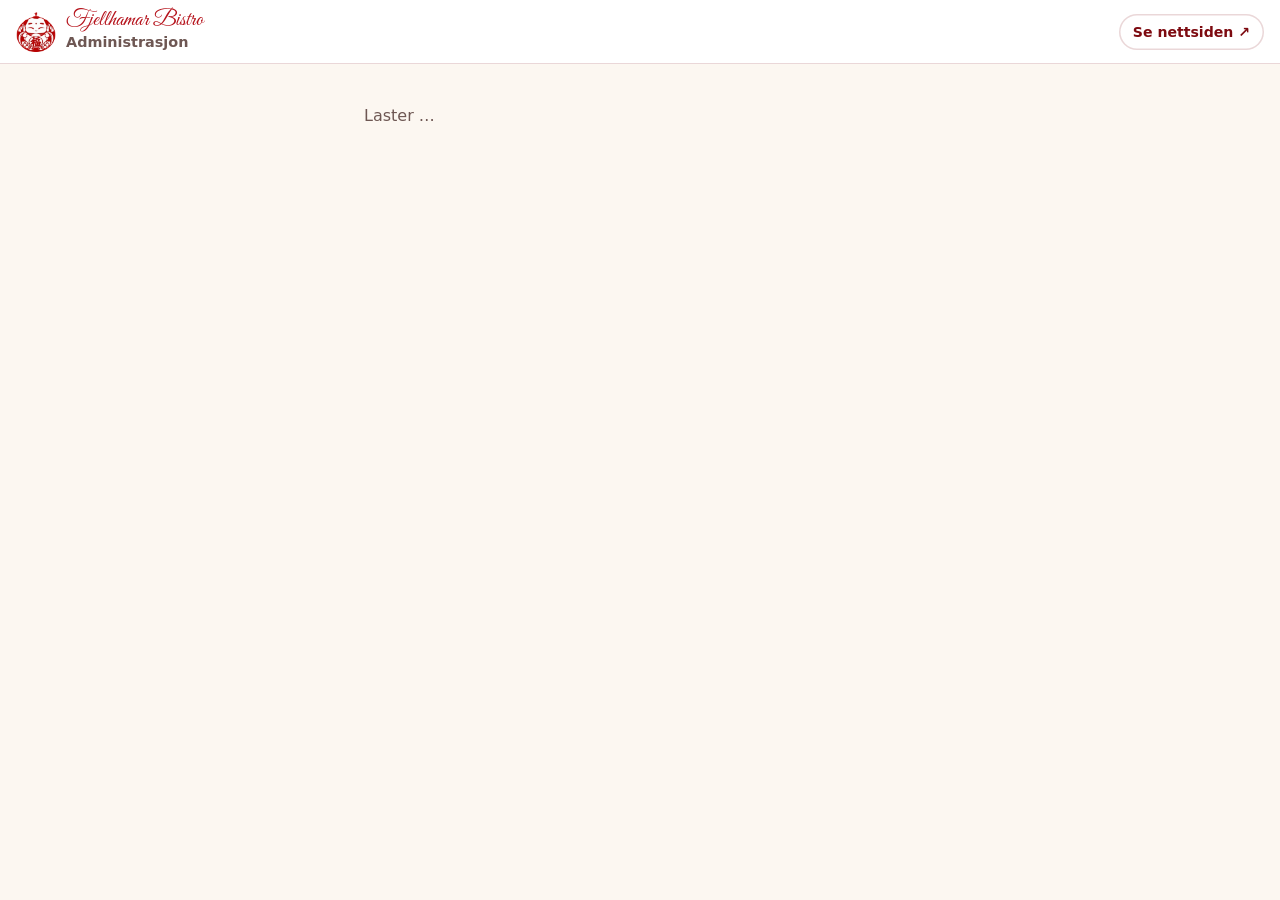
==== admin/index.html @ f18412e3 "Admin-panel: stengt/ferie, åpningstider, kontaktinfo, historikk" ====
<!doctype html>
<html lang="nb">
<head>
<meta charset="utf-8">
<meta name="viewport" content="width=device-width, initial-scale=1">
<meta name="robots" content="noindex, nofollow">
<title>Admin – Fjellhamar Bistro</title>
<link rel="icon" href="/assets/logo/favicon-64.png" type="image/png">
<link rel="preconnect" href="https://fonts.googleapis.com">
<link rel="preconnect" href="https://fonts.gstatic.com" crossorigin>
<link href="https://fonts.googleapis.com/css2?family=Great+Vibes&family=Merriweather:wght@700;900&display=swap" rel="stylesheet">
<link rel="stylesheet" href="admin.css">
</head>
<body>
<header class="top">
  <div class="top__brand">
    <img src="/assets/logo/logo-128.webp" alt="" width="40" height="40">
    <div><span class="script">Fjellhamar Bistro</span><strong>Administrasjon</strong></div>
  </div>
  <div class="top__right">
    <span class="me" data-me></span>
    <a class="btn btn--ghost btn--sm" href="/" target="_blank" rel="noopener">Se nettsiden ↗</a>
  </div>
</header>

<div class="layout">
  <nav class="nav" aria-label="Moduler" data-nav></nav>
  <main class="main" id="main" data-main>
    <p class="loading">Laster …</p>
  </main>
</div>

<div class="savebar" data-savebar hidden>
  <span>Du har endringer som ikke er lagret</span>
  <div class="savebar__actions">
    <button class="btn btn--ghost" type="button" data-discard>Forkast</button>
    <button class="btn btn--primary" type="button" data-save>Lagre og publiser</button>
  </div>
</div>
<div class="toast" data-toast role="status" aria-live="polite"></div>

<!-- Moduler: én fil per funksjon. Ny funksjon = ny fil i modules/ + én linje her. -->
<script type="module">
  import { start } from "./app.js";
  await Promise.all([
    import("./modules/status.js"),
    import("./modules/hours.js"),
    import("./modules/contact.js"),
    import("./modules/history.js"),
  ]);
  start();
</script>
</body>
</html>
---- admin/admin.css ----
/* Admin – Fjellhamar Bistro. Samme farger som nettsiden, men enkelt og lett å bruke på mobil. */
:root {
  --cream: #fcf7f1; --cream-2: #f6ece1; --cream-3: #efe0d0;
  --red: #b5121b; --red-600: #a10f17; --red-deep: #7d0a10; --wine: #3f0b0e;
  --ink: #2b1b1a; --muted: #6e5753; --line: rgba(125, 10, 16, 0.16);
  --ok: #2f7a3a; --ok-bg: #e8f3ea; --warn: #8a5a00; --warn-bg: #fbf0d9;
  --white: #fff;
  --f-script: "Great Vibes", cursive;
  --f-display: "Merriweather", Georgia, serif;
  --f-ui: system-ui, -apple-system, "Segoe UI", Roboto, sans-serif;
  --radius: 14px;
}
* { box-sizing: border-box; }
body { margin: 0; background: var(--cream); color: var(--ink); font: 16px/1.5 var(--f-ui); -webkit-font-smoothing: antialiased; padding-bottom: 96px; }
h1, h2, h3 { font-family: var(--f-display); color: var(--wine); margin: 0; line-height: 1.2; }
.script { font-family: var(--f-script); color: var(--red); font-size: 1.35rem; line-height: 1; }
a { color: var(--red-deep); }

.top { position: sticky; top: 0; z-index: 20; display: flex; align-items: center; justify-content: space-between; gap: 12px; padding: 10px 16px; background: var(--white); border-bottom: 1px solid var(--line); }
.top__brand { display: flex; align-items: center; gap: 10px; }
.top__brand div { display: flex; flex-direction: column; }
.top__brand strong { font-size: 0.9rem; color: var(--muted); font-weight: 600; }
.top__right { display: flex; align-items: center; gap: 12px; }
.me { color: var(--muted); font-size: 0.85rem; }
@media (max-width: 640px) { .me { display: none; } }

.layout { max-width: 1080px; margin: 0 auto; display: grid; grid-template-columns: 220px 1fr; gap: 28px; padding: 24px 16px; }
.nav { display: flex; flex-direction: column; gap: 4px; position: sticky; top: 84px; align-self: start; }
.nav__item { display: flex; align-items: center; gap: 10px; padding: 10px 12px; border-radius: 10px; text-decoration: none; color: var(--ink); font-weight: 500; }
.nav__item:hover { background: var(--cream-2); }
.nav__item[aria-current="page"] { background: var(--white); color: var(--red-deep); box-shadow: 0 1px 0 var(--line), 0 0 0 1px var(--line); }
.nav__badge { margin-left: auto; background: var(--red); color: #fff; font-size: 0.72rem; font-weight: 700; padding: 2px 8px; border-radius: 99px; }
.ico { width: 20px; height: 20px; flex: none; fill: none; stroke: currentColor; stroke-width: 1.8; stroke-linecap: round; stroke-linejoin: round; }
@media (max-width: 760px) {
  .layout { grid-template-columns: 1fr; gap: 16px; padding-top: 12px; }
  .nav { position: static; flex-direction: row; overflow-x: auto; gap: 6px; margin: 0 -16px; padding: 0 16px 4px; scrollbar-width: none; }
  .nav__item { flex: none; padding: 8px 12px; background: var(--white); box-shadow: 0 0 0 1px var(--line); }
}

.main__head { margin-bottom: 18px; }
.main__head h1 { font-size: 1.6rem; }
.intro { color: var(--muted); margin: 6px 0 0; max-width: 60ch; }
.sub { font-size: 1.1rem; margin: 26px 0 10px; }
.group { background: var(--white); border: 1px solid var(--line); border-radius: var(--radius); padding: 18px; display: grid; gap: 16px; margin-bottom: 14px; transition: opacity .2s; }
.group.is-off { opacity: 0.55; }
.field { display: grid; gap: 6px; }
.field label, .label { font-weight: 600; font-size: 0.95rem; }
.field small, .muted { color: var(--muted); font-size: 0.85rem; }
.opt { font-weight: 400; color: var(--muted); }
.row2 { display: grid; grid-template-columns: 1fr 1fr; gap: 16px; }
@media (max-width: 520px) { .row2 { grid-template-columns: 1fr; } }
input, textarea, select { font: inherit; color: inherit; width: 100%; padding: 11px 12px; border: 1px solid rgba(43, 27, 26, 0.22); border-radius: 10px; background: var(--white); min-height: 46px; }
textarea { resize: vertical; }
input:focus-visible, textarea:focus-visible { outline: 3px solid rgba(181, 18, 27, 0.25); border-color: var(--red); }
.tip { background: var(--cream-2); border-radius: 10px; padding: 12px 14px; font-size: 0.92rem; }

.btn { display: inline-flex; align-items: center; justify-content: center; gap: 8px; min-height: 44px; padding: 10px 18px; border-radius: 99px; border: 0; font: 600 0.95rem var(--f-ui); cursor: pointer; text-decoration: none; }
.btn--primary { background: linear-gradient(180deg, #c3161f, var(--red-600)); color: #fff; box-shadow: 0 8px 18px -8px rgba(181, 18, 27, .6); }
.btn--primary:disabled { opacity: .6; cursor: wait; }
.btn--ghost { background: var(--white); color: var(--red-deep); box-shadow: inset 0 0 0 1.5px var(--line); }
.btn--sm { min-height: 36px; padding: 6px 14px; font-size: 0.88rem; }

/* Bryter */
.switch { position: relative; width: 50px; height: 30px; flex: none; border-radius: 99px; background: #cdbfb4; transition: background .2s; }
.switch::after { content: ""; position: absolute; top: 3px; left: 3px; width: 24px; height: 24px; border-radius: 50%; background: #fff; box-shadow: 0 1px 3px rgba(0,0,0,.25); transition: transform .2s; }
input:checked + .switch { background: var(--red); }
input:checked + .switch::after { transform: translateX(20px); }
input:focus-visible + .switch { outline: 3px solid rgba(181, 18, 27, 0.3); outline-offset: 2px; }
.switchcard input, .mini-switch input, .chip input { position: absolute; opacity: 0; width: 1px; height: 1px; }
.switchcard { position: relative; display: flex; align-items: center; gap: 14px; background: var(--white); border: 1px solid var(--line); border-radius: var(--radius); padding: 16px 18px; margin-bottom: 14px; cursor: pointer; }
.switchcard span:last-child { display: grid; }
.switchcard small { color: var(--muted); }

.statusline { padding: 12px 14px; border-radius: 10px; font-weight: 600; margin: 0 0 14px; }
.statusline--ok { background: var(--ok-bg); color: var(--ok); }
.statusline--closed { background: #fbe4e4; color: var(--red-deep); }
.statusline--plan { background: var(--warn-bg); color: var(--warn); }

.chips { display: flex; flex-wrap: wrap; gap: 8px; }
.chip { position: relative; cursor: pointer; }
.chip span { display: inline-block; padding: 8px 14px; border-radius: 99px; background: var(--cream-2); font-size: 0.92rem; }
.chip input:checked + span { background: var(--red); color: #fff; }
.chip input:focus-visible + span { outline: 3px solid rgba(181, 18, 27, 0.3); }

/* Forhåndsvisning av stengt-meldingen */
.preview { background: linear-gradient(135deg, #e9d7c6, #d9bfa8); border-radius: var(--radius); padding: 28px 16px; display: grid; place-items: center; }
.preview__card { width: min(100%, 380px); background: var(--cream); border-radius: 22px; padding: 26px 22px; text-align: center; box-shadow: 0 20px 40px -18px rgba(63, 11, 14, .5); }
.preview__card h3 { font-size: 1.3rem; margin: 6px 0 10px; }
.preview__card p { color: var(--muted); margin: 0 0 12px; }
.preview__reopen { background: var(--cream-2); border-radius: 10px; padding: 10px; color: var(--ink) !important; }
.preview__reopen strong { color: var(--red-deep); }
.preview__btn { display: block; background: var(--red); color: #fff; border-radius: 99px; padding: 10px; font-weight: 600; }

/* Åpningstider */
.dayrow { display: grid; grid-template-columns: 90px 64px 1fr; align-items: center; gap: 10px; padding-bottom: 12px; border-bottom: 1px solid var(--line); }
.dayrow:last-child { border-bottom: 0; padding-bottom: 0; }
.mini-switch { position: relative; cursor: pointer; display: flex; }
.times { display: flex; align-items: center; gap: 8px; }
.times input { max-width: 130px; }
.closedtxt { display: none; color: var(--muted); font-style: italic; }
.dayrow.is-closed .times { display: none; }
.dayrow.is-closed .closedtxt { display: block; }
@media (max-width: 420px) { .dayrow { grid-template-columns: 1fr auto; } .times, .closedtxt { grid-column: 1 / -1; } }

/* Historikk */
.history { list-style: none; padding: 0; margin: 0; display: grid; gap: 8px; }
.history li { display: flex; align-items: center; justify-content: space-between; gap: 12px; background: var(--white); border: 1px solid var(--line); border-radius: 12px; padding: 12px 14px; }
.history li div { display: grid; }
.history small { color: var(--muted); }
.current { margin: 0; }

/* Lagre-linje og meldinger */
.savebar { position: fixed; left: 0; right: 0; bottom: 0; z-index: 30; display: flex; align-items: center; justify-content: space-between; gap: 12px; flex-wrap: wrap; padding: 12px 16px calc(12px + env(safe-area-inset-bottom)); background: var(--wine); color: #fff; box-shadow: 0 -10px 30px -10px rgba(0,0,0,.35); }
.savebar[hidden] { display: none; }
.savebar__actions { display: flex; gap: 8px; }
.savebar .btn--ghost { background: transparent; color: #fff; box-shadow: inset 0 0 0 1.5px rgba(255,255,255,.45); }
@media (max-width: 520px) { .savebar > span { width: 100%; font-size: .9rem; } .savebar__actions { width: 100%; } .savebar__actions .btn { flex: 1; } }
.toast { position: fixed; left: 50%; bottom: 96px; transform: translate(-50%, 20px); opacity: 0; pointer-events: none; z-index: 40; max-width: calc(100% - 32px); padding: 12px 18px; border-radius: 12px; color: #fff; font-weight: 600; transition: all .25s; }
.toast.is-show { opacity: 1; transform: translate(-50%, 0); }
.toast--ok { background: var(--ok); }
.toast--err { background: var(--red-deep); }
.loading, .error { color: var(--muted); }
.error { color: var(--red-deep); font-weight: 600; }
@media (prefers-reduced-motion: reduce) { * { transition: none !important; } }
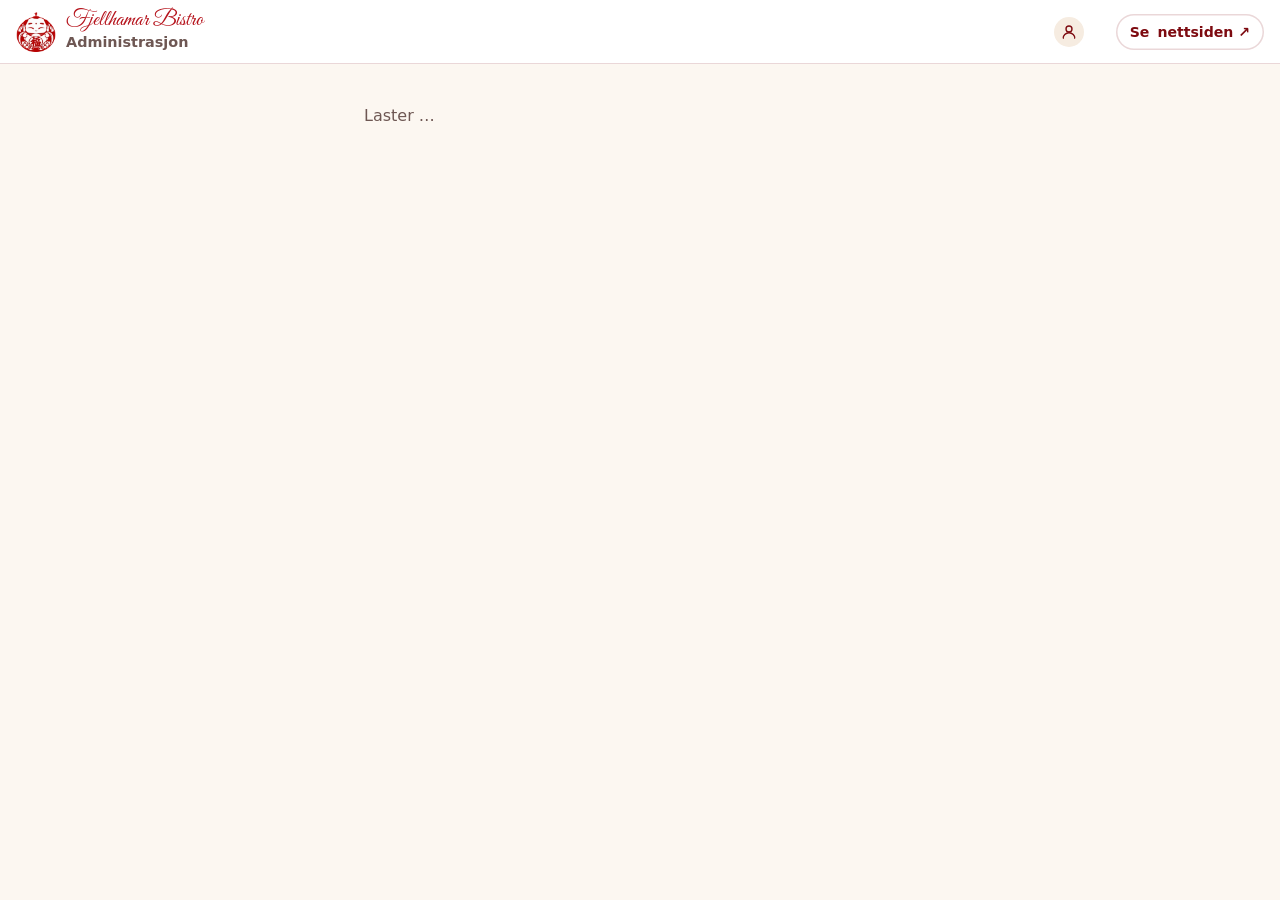
==== commit fa74c1dd: "Admin: piler på sideveis rader, brukerikon med logg ut" ====
--- a/admin/index.html
+++ b/admin/index.html
@@ -18,13 +18,23 @@
     <div><span class="script">Fjellhamar Bistro</span><strong>Administrasjon</strong></div>
   </div>
   <div class="top__right">
-    <span class="me" data-me></span>
-    <a class="btn btn--ghost btn--sm" href="/" target="_blank" rel="noopener">Se nettsiden ↗</a>
+    <details class="user">
+      <summary aria-label="Innlogget bruker">
+        <svg class="ico" viewBox="0 0 24 24" aria-hidden="true"><circle cx="12" cy="8" r="4"/><path d="M4 21a8 8 0 0 1 16 0"/></svg>
+        <span class="user__email" data-me></span>
+      </summary>
+      <div class="user__menu">
+        <small>Innlogget som</small>
+        <strong data-me></strong>
+        <a class="btn btn--ghost btn--sm" href="/cdn-cgi/access/logout">Logg ut</a>
+      </div>
+    </details>
+    <a class="btn btn--ghost btn--sm" href="/" target="_blank" rel="noopener"><span class="hide-sm">Se </span>nettsiden ↗</a>
   </div>
 </header>
 
 <div class="layout">
-  <nav class="nav" aria-label="Moduler" data-nav></nav>
+  <div class="nav-wrap"><nav class="nav" aria-label="Moduler" data-nav></nav></div>
   <main class="main" id="main" data-main>
     <p class="loading">Laster …</p>
   </main>
@@ -44,6 +54,7 @@
   import { start } from "./app.js";
   await Promise.all([
     import("./modules/status.js"),
+    import("./modules/menu.js"),
     import("./modules/hours.js"),
     import("./modules/contact.js"),
     import("./modules/history.js"),
--- a/admin/admin.css
+++ b/admin/admin.css
@@ -21,11 +21,20 @@
 .top__brand div { display: flex; flex-direction: column; }
 .top__brand strong { font-size: 0.9rem; color: var(--muted); font-weight: 600; }
 .top__right { display: flex; align-items: center; gap: 12px; }
-.me { color: var(--muted); font-size: 0.85rem; }
-@media (max-width: 640px) { .me { display: none; } }
+/* Innlogget bruker */
+.user { position: relative; }
+.user > summary { list-style: none; display: flex; align-items: center; gap: 8px; cursor: pointer; min-height: 40px; padding: 4px 12px 4px 6px; border-radius: 99px; color: var(--muted); font-size: 0.85rem; }
+.user > summary::-webkit-details-marker { display: none; }
+.user > summary .ico { width: 30px; height: 30px; padding: 6px; border-radius: 50%; background: var(--cream-2); color: var(--red-deep); }
+.user > summary:hover, .user[open] > summary { background: var(--cream-2); }
+.user__menu { position: absolute; right: 0; top: calc(100% + 8px); z-index: 50; width: max-content; max-width: min(300px, calc(100vw - 32px)); background: var(--white); border: 1px solid var(--line); border-radius: 12px; box-shadow: 0 16px 32px -16px rgba(63, 11, 14, .35); padding: 14px; display: grid; gap: 4px; }
+.user__menu small { color: var(--muted); }
+.user__menu strong { overflow-wrap: anywhere; margin-bottom: 10px; }
+@media (max-width: 640px) { .user__email { display: none; } .user > summary { padding: 4px; } }
 
 .layout { max-width: 1080px; margin: 0 auto; display: grid; grid-template-columns: 220px 1fr; gap: 28px; padding: 24px 16px; }
-.nav { display: flex; flex-direction: column; gap: 4px; position: sticky; top: 84px; align-self: start; }
+.nav-wrap { position: sticky; top: 84px; align-self: start; min-width: 0; }
+.nav { display: flex; flex-direction: column; gap: 4px; }
 .nav__item { display: flex; align-items: center; gap: 10px; padding: 10px 12px; border-radius: 10px; text-decoration: none; color: var(--ink); font-weight: 500; }
 .nav__item:hover { background: var(--cream-2); }
 .nav__item[aria-current="page"] { background: var(--white); color: var(--red-deep); box-shadow: 0 1px 0 var(--line), 0 0 0 1px var(--line); }
@@ -33,10 +42,13 @@
 .ico { width: 20px; height: 20px; flex: none; fill: none; stroke: currentColor; stroke-width: 1.8; stroke-linecap: round; stroke-linejoin: round; }
 @media (max-width: 760px) {
   .layout { grid-template-columns: 1fr; gap: 16px; padding-top: 12px; }
-  .nav { position: static; flex-direction: row; overflow-x: auto; gap: 6px; margin: 0 -16px; padding: 0 16px 4px; scrollbar-width: none; }
+  .nav-wrap { position: static; margin: 0 -16px; }
+  .nav { flex-direction: row; overflow-x: auto; gap: 6px; padding: 2px 16px 4px; scrollbar-width: none; }
+  .nav::-webkit-scrollbar { display: none; }
   .nav__item { flex: none; padding: 8px 12px; background: var(--white); box-shadow: 0 0 0 1px var(--line); }
 }
 
+.main, .nav { min-width: 0; }
 .main__head { margin-bottom: 18px; }
 .main__head h1 { font-size: 1.6rem; }
 .intro { color: var(--muted); margin: 6px 0 0; max-width: 60ch; }
@@ -122,3 +134,68 @@
 .loading, .error { color: var(--muted); }
 .error { color: var(--red-deep); font-weight: 600; }
 @media (prefers-reduced-motion: reduce) { * { transition: none !important; } }
+
+/* Meny */
+.btn--danger { background: var(--white); color: var(--red); box-shadow: inset 0 0 0 1.5px rgba(181, 18, 27, .45); }
+.menu-tools { margin-bottom: 12px; }
+.menu-tools input { background: var(--white); }
+.menu-edit { margin-top: 14px; }
+.pills { display: flex; gap: 6px; overflow-x: auto; padding: 2px 2px 4px; scrollbar-width: none; }
+.pills::-webkit-scrollbar { display: none; }
+@media (max-width: 760px) { .scroller:has(.pills) { margin: 0 -16px; } .pills { padding: 2px 16px 4px; } }
+
+/* Sideveis rader: tonet kant + piler når det finnes flere valg */
+.scroller { position: relative; }
+.scroller::before, .scroller::after { content: ""; position: absolute; top: 0; bottom: 0; width: 56px; pointer-events: none; opacity: 0; transition: opacity .2s; z-index: 1; }
+.scroller::before { left: 0; background: linear-gradient(90deg, var(--cream) 30%, rgba(252, 247, 241, 0)); }
+.scroller::after { right: 0; background: linear-gradient(270deg, var(--cream) 30%, rgba(252, 247, 241, 0)); }
+.scroller.can-prev::before, .scroller.can-next::after { opacity: 1; }
+.scroller__btn { position: absolute; top: 50%; z-index: 2; width: 34px; height: 34px; margin-top: -18px; border: 0; border-radius: 50%; background: var(--white); color: var(--red-deep); box-shadow: 0 2px 8px rgba(63, 11, 14, .18), 0 0 0 1px var(--line); display: grid; place-items: center; cursor: pointer; opacity: 0; pointer-events: none; transition: opacity .2s; }
+.scroller__btn svg { width: 18px; height: 18px; fill: none; stroke: currentColor; stroke-width: 2.4; stroke-linecap: round; stroke-linejoin: round; }
+.scroller__btn--prev { left: 4px; }
+.scroller__btn--next { right: 4px; }
+.scroller.can-prev .scroller__btn--prev, .scroller.can-next .scroller__btn--next { opacity: 1; pointer-events: auto; }
+.scroller__btn:hover { background: var(--cream-2); }
+.pill { flex: none; border: 0; background: var(--white); box-shadow: inset 0 0 0 1px var(--line); border-radius: 99px; padding: 8px 14px; font: 500 0.9rem var(--f-ui); cursor: pointer; }
+.pill[aria-selected="true"] { background: var(--red); color: #fff; box-shadow: none; }
+.dishes { display: grid; gap: 8px; }
+.dish { background: var(--white); border: 1px solid var(--line); border-radius: 12px; }
+.dish > summary { list-style: none; cursor: pointer; padding: 12px 14px; }
+.dish > summary::-webkit-details-marker { display: none; }
+.dish[open] > summary { border-bottom: 1px solid var(--line); }
+.dish.is-off > summary { opacity: .55; }
+.dish__sum { display: grid; grid-template-columns: 36px 1fr auto; gap: 4px 10px; align-items: baseline; }
+.dish__nr { color: var(--red-deep); font-weight: 700; }
+.dish__name { font-weight: 600; }
+.dish__price { font-weight: 700; white-space: nowrap; }
+.dish__price small { font-weight: 500; color: var(--muted); }
+.dish__tags { grid-column: 2 / -1; display: flex; gap: 6px; flex-wrap: wrap; }
+.dish__tags:empty { display: none; }
+.tag { font-size: .75rem; font-weight: 700; padding: 2px 8px; border-radius: 99px; background: var(--cream-2); }
+.tag--off { background: #e6dcd5; color: var(--muted); }
+.tag--new { background: var(--red); color: #fff; }
+.dish__cat { display: block; color: var(--muted); font-size: .8rem; margin: 6px 0 4px 4px; }
+.dish__edit { padding: 14px; display: grid; gap: 14px; }
+.dish__edit .field label { display: grid; gap: 6px; }
+.row-nr { display: grid; grid-template-columns: 80px 1fr; gap: 12px; }
+.chips--sm .chip span { padding: 6px 11px; font-size: .85rem; }
+.dish__actions { display: flex; gap: 8px; flex-wrap: wrap; }
+.dish__actions .btn--danger { margin-left: auto; }
+.switchcard--sm { margin: 0; padding: 12px 14px; }
+.add { margin-top: 12px; width: 100%; }
+.grp { font-size: 1rem; }
+.btn:disabled { opacity: .45; cursor: default; }
+@media (max-width: 520px) { .dish__sum { grid-template-columns: 30px 1fr; } .dish__price { grid-column: 2; } }
+
+/* Toppfelt på smal skjerm */
+.top .btn { white-space: nowrap; }
+@media (max-width: 520px) {
+  .top { padding: 8px 12px; }
+  .top__brand img { width: 34px; height: 34px; }
+  .top__brand .script { font-size: 1.15rem; white-space: nowrap; }
+  .top__brand strong { font-size: 0.8rem; }
+  .top__right { gap: 6px; }
+  .top .btn--sm { padding: 6px 12px; }
+  .hide-sm { display: none; }
+  .top__brand { min-width: 0; }
+}
